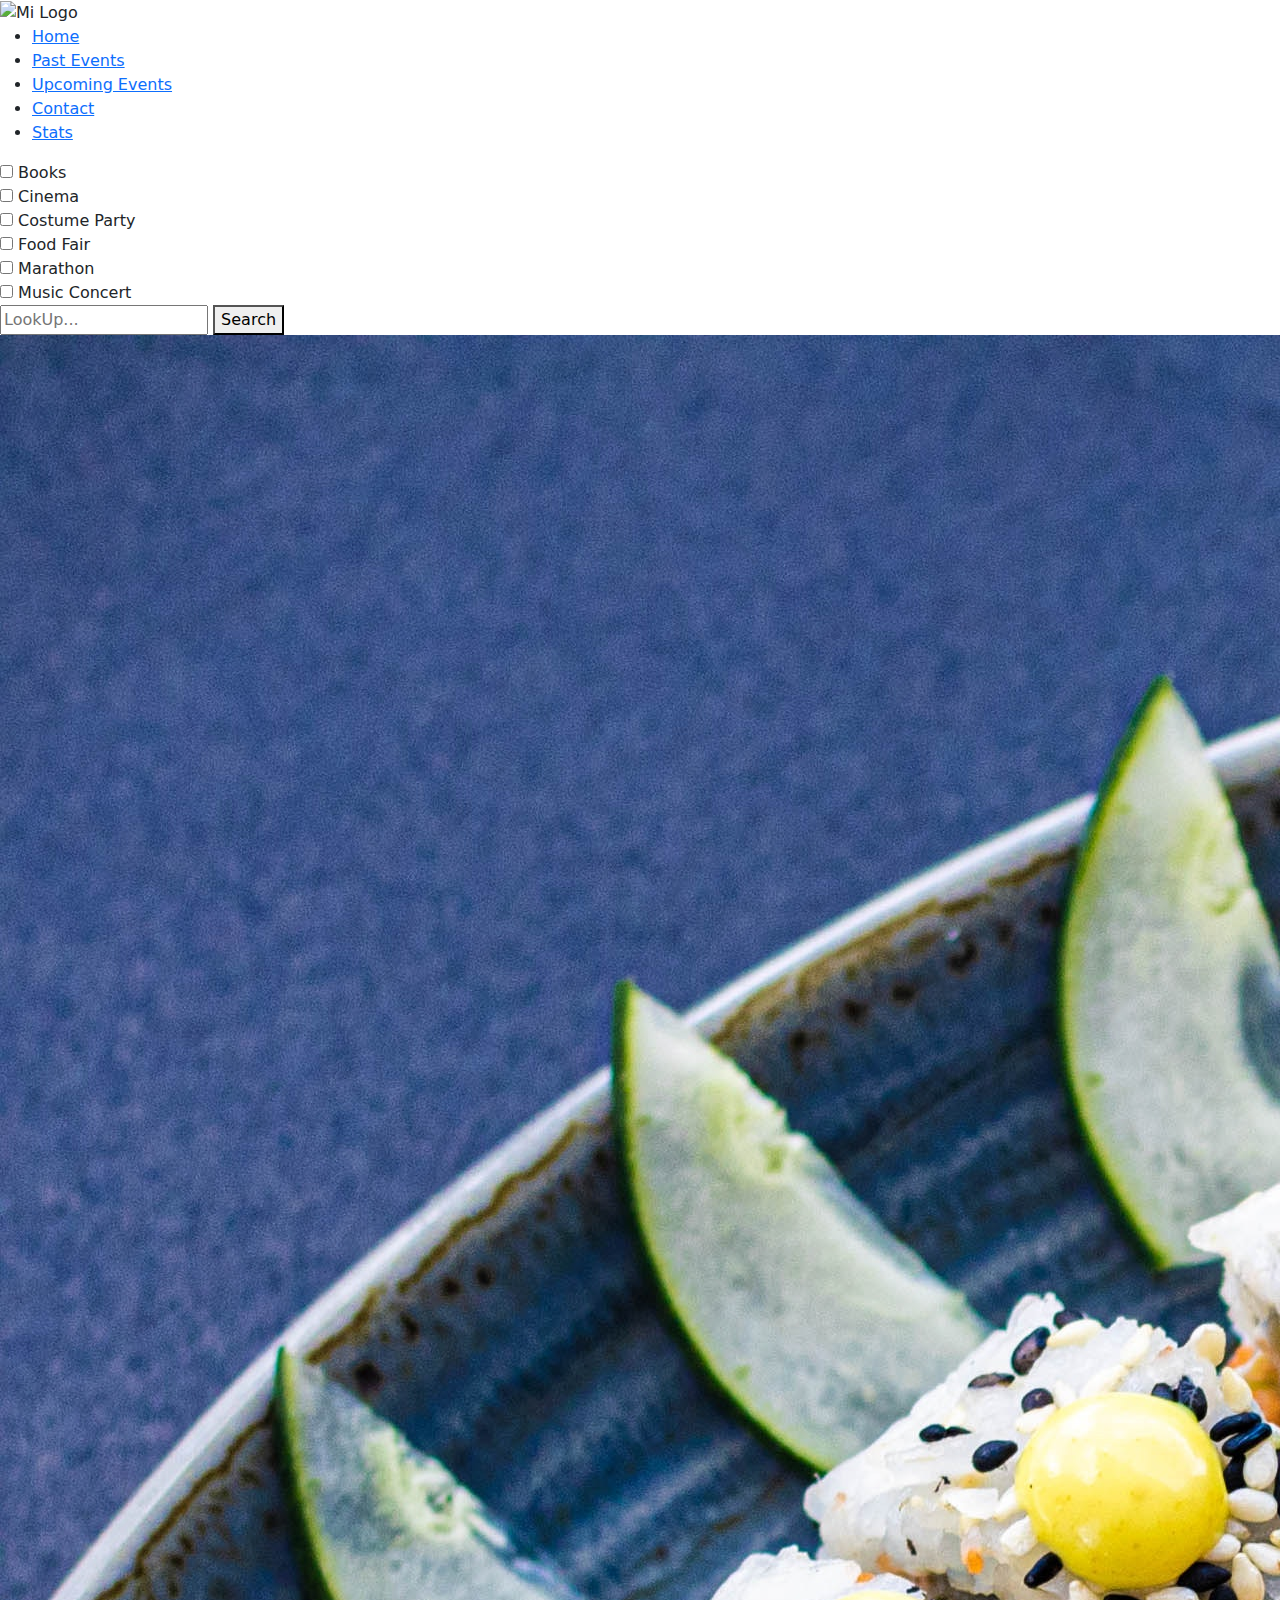
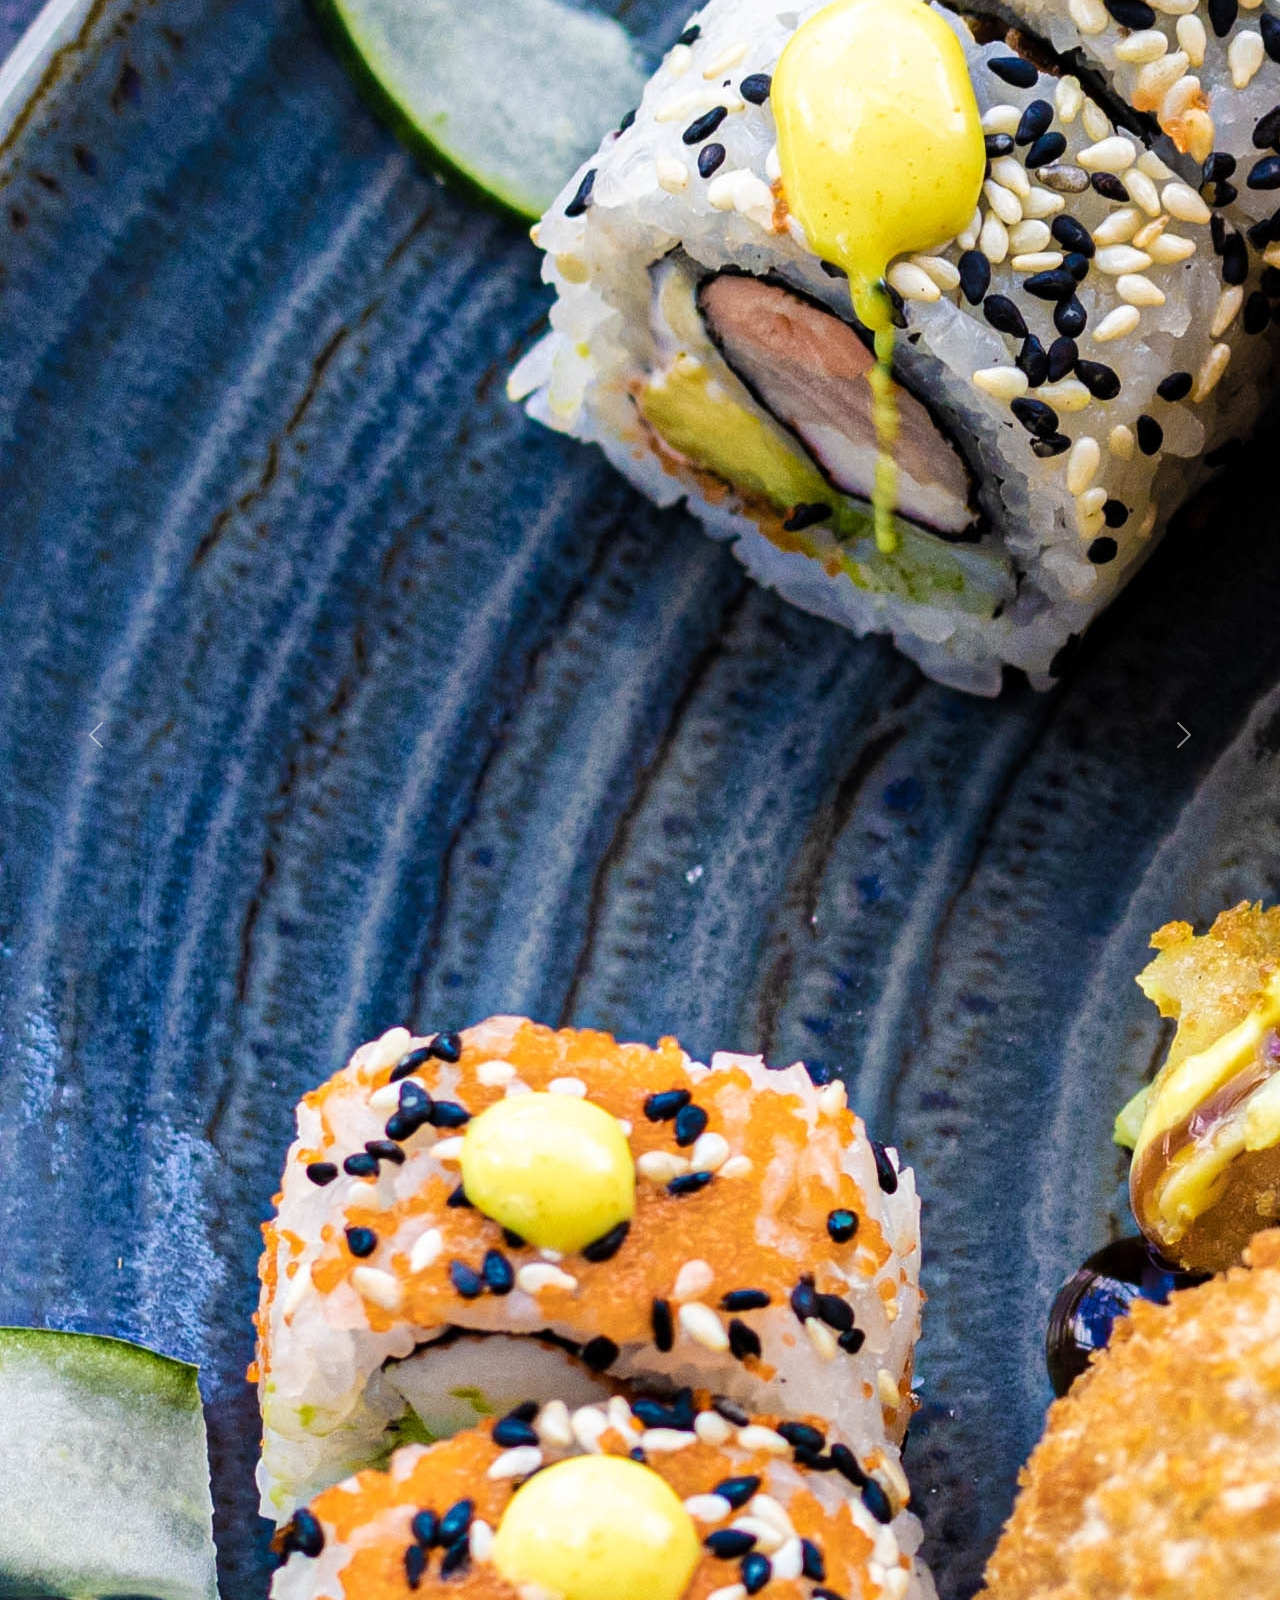
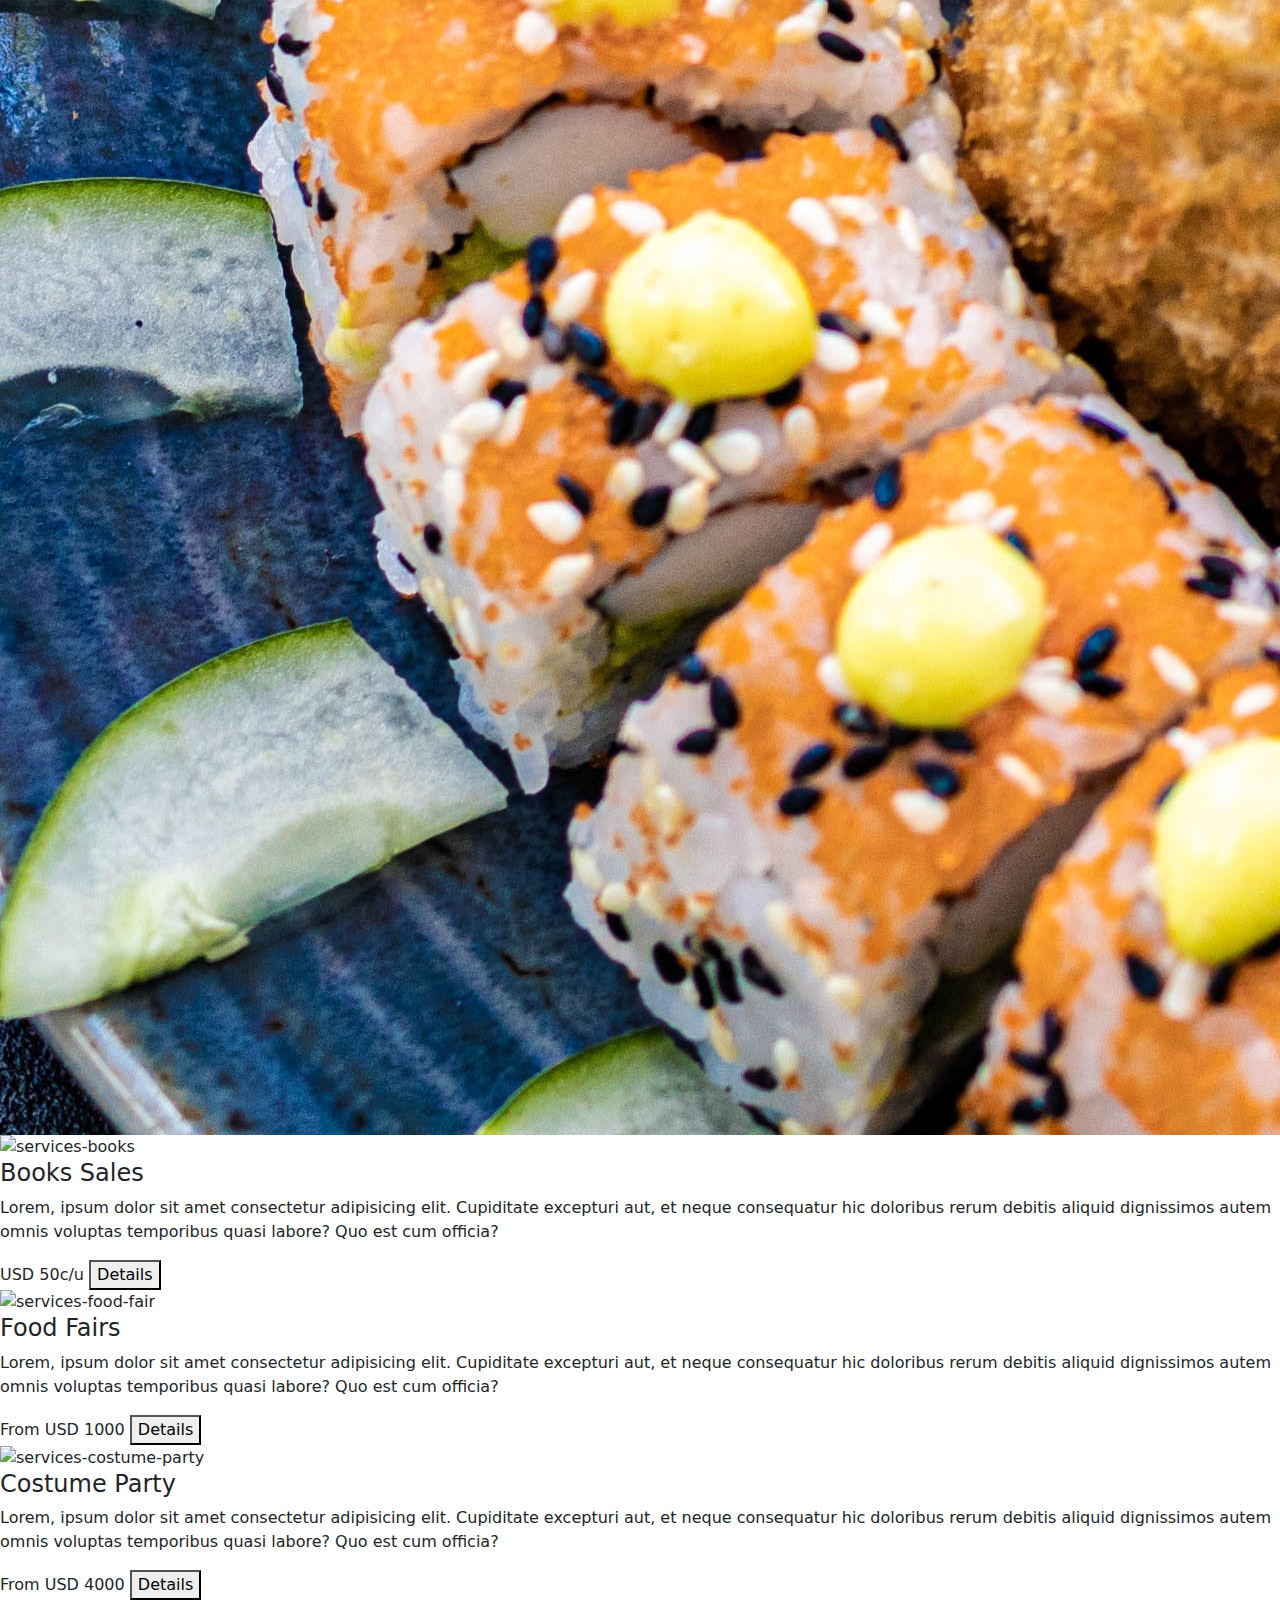
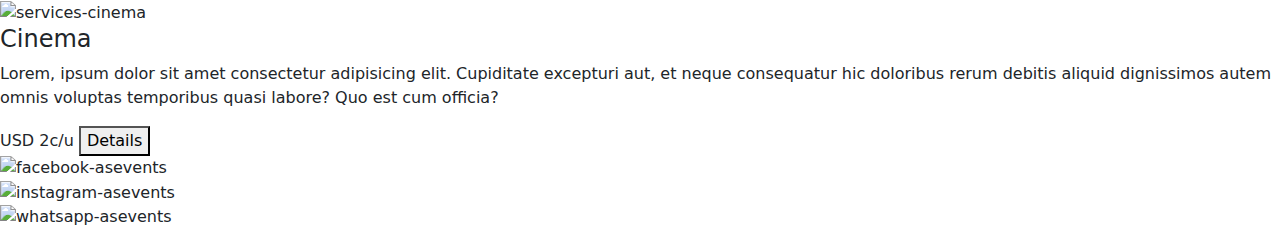
==== index.html @ 62f7e4c2 "update_1" ====
<!DOCTYPE html>
<html lang="en">
<head>
    <meta charset="UTF-8">
    <meta name="viewport" content="width=device-width, initial-scale=1.0">
    <link rel="stylesheet" href="style.css">
    <link rel="favicon" href="src\favicon.png" type="image/x-icon">
    <link rel="shortcut icon" href="src\favicon.png" type="image/x-icon">
    <title>Home</title>
    <link href="https://cdn.jsdelivr.net/npm/bootstrap@5.3.0/dist/css/bootstrap.min.css" rel="stylesheet">
    <script src="https://code.jquery.com/jquery-3.6.0.min.js"></script>
    <script src="https://cdn.jsdelivr.net/npm/bootstrap@5.3.0/dist/js/bootstrap.min.js"></script>
</head>
<body>
    <header class="page_header">
        <div class="logo">
            <img src="src\amazing_brand.png" alt="Mi Logo">
        </div>
        <nav class="nav_bar"> 
            <ul>
                <li><a href="/index.html">Home</a></li>
                <li><a href="/past_events.html">Past Events</a></li>
                <li><a href="/upcoming_events.html">Upcoming Events</a></li>
                <li><a href="/contact.html">Contact</a></li>
                <li><a href="/stats.html">Stats</a></li>
            </ul>
        </nav>
    </header>

    <div class="filter">
        <divc class="check_boxs">
            <div>
                <input type="checkbox" id="books" name="books" value="1">
                <label for="books">Books</label>
            </div>
            <div>
                <input type="checkbox" id="cinema" name="cinema" value="1">
                <label for="cinema">Cinema</label>
            </div>
            <div>
                <input type="checkbox" id="costume-party" name="costume-party" value="1">
                <label for="costume-party">Costume Party</label>
            </div>
            <div>
                <input type="checkbox" id="food-fair" name="food-fair" value="1">
                <label for="food-fair">Food Fair</label>
            </div>
            <div>
                <input type="checkbox" id="marathon" name="marathon" value="1">
                <label for="marathon">Marathon</label>
            </div>
            <div>
                <input type="checkbox" id="music-concert" name="music-concert" value="1">
                <label for="music-concert">Music Concert</label>
            </div>
            <div class="search_bar">
                <input type="text" id="search-input" placeholder="LookUp...">
                <button id="search-button">Search</button>
            </div>
        </div>
    </div>

    <div id="carouselExampleAutoplaying" class="carousel slide" data-bs-ride="carousel">
        <div class="carousel-inner">
            <div class="carousel-item active">
                <img src="optional_banner_1.jpg" class="banner-1" alt="Banner-1">
            </div>
            <div class="carousel-item">
                <img src="optional_banner_2.jpg" class="banner-2" alt="Banner-2">
            </div>
            <div class="carousel-item">
                <img src="optional_banner_3.jpg" class="banner-3" alt="Banner-3">
            </div>
            <div class="carousel-item">
                <img src="optional_banner_4.jpg" class="banner-4" alt="Banner-4">
            </div>
            <div class="carousel-item">
                <img src="optional_banner_5.jpg" class="banner-5" alt="Banner-5">
            </div>
        </div>
        <button class="carousel-control-prev" type="button" data-bs-target="#carouselExampleAutoplaying" data-bs-slide="prev">
            <span class="carousel-control-prev-icon" aria-hidden="true"></span>
            <span class="visually-hidden">Previous</span>
        </button>
        <button class="carousel-control-next" type="button" data-bs-target="#carouselExampleAutoplaying" data-bs-slide="next">
            <span class="carousel-control-next-icon" aria-hidden="true"></span>
            <span class="visually-hidden">Next</span>
        </button>
    </div>









    <div class="services">
        <div>
            <img id="s-books" src="src\books.jpg" alt="services-books">
            <h4>Books Sales</h4>
            <p>
                Lorem, ipsum dolor sit amet consectetur adipisicing elit. Cupiditate excepturi aut, et neque consequatur hic doloribus rerum debitis aliquid dignissimos autem omnis voluptas temporibus quasi labore? Quo est cum officia?
            </p>
            <label for="books-price">USD 50c/u</label>
            <button id="details">Details</button>
        </div>
        <div>
            <img id="s-food" src="src\food_fair.jpg" alt="services-food-fair">
            <h4>Food Fairs</h4>
            <p>
                Lorem, ipsum dolor sit amet consectetur adipisicing elit. Cupiditate excepturi aut, et neque consequatur hic doloribus rerum debitis aliquid dignissimos autem omnis voluptas temporibus quasi labore? Quo est cum officia?
            </p>
            <label for="food-price">From USD 1000</label>
            <button id="details">Details</button>
        </div>
        <div>
            <img id="s-party" src="src\costume_party.jpg" alt="services-costume-party">
            <h4>Costume Party</h4>
            <p>
                Lorem, ipsum dolor sit amet consectetur adipisicing elit. Cupiditate excepturi aut, et neque consequatur hic doloribus rerum debitis aliquid dignissimos autem omnis voluptas temporibus quasi labore? Quo est cum officia?
            </p>
            <label for="party-price">From USD 4000</label>
            <button id="details">Details</button>
        </div>
        <div>
            <img id="s-cinema" src="src\Cinema.jpg" alt="services-cinema">
            <h4>Cinema</h4>
            <p>
                Lorem, ipsum dolor sit amet consectetur adipisicing elit. Cupiditate excepturi aut, et neque consequatur hic doloribus rerum debitis aliquid dignissimos autem omnis voluptas temporibus quasi labore? Quo est cum officia?
            </p>
            <label for="cinema-price">USD 2c/u</label>
            <button id="details">Details</button>
        </div>
    </div>

    <footer class="page_footer">
        <div class="social_icons">
            <div class="facebook">
                <img src="src\facebook.png" alt="facebook-asevents">
            </div>
            <div class="instagram">
                <img src="src\instagram.png" alt="instagram-asevents">
            </div>
            <div class="facebook">
                <img src="src\whatsapp.png" alt="whatsapp-asevents">
            </div>
        </div>
    </footer>
</body>
</html>
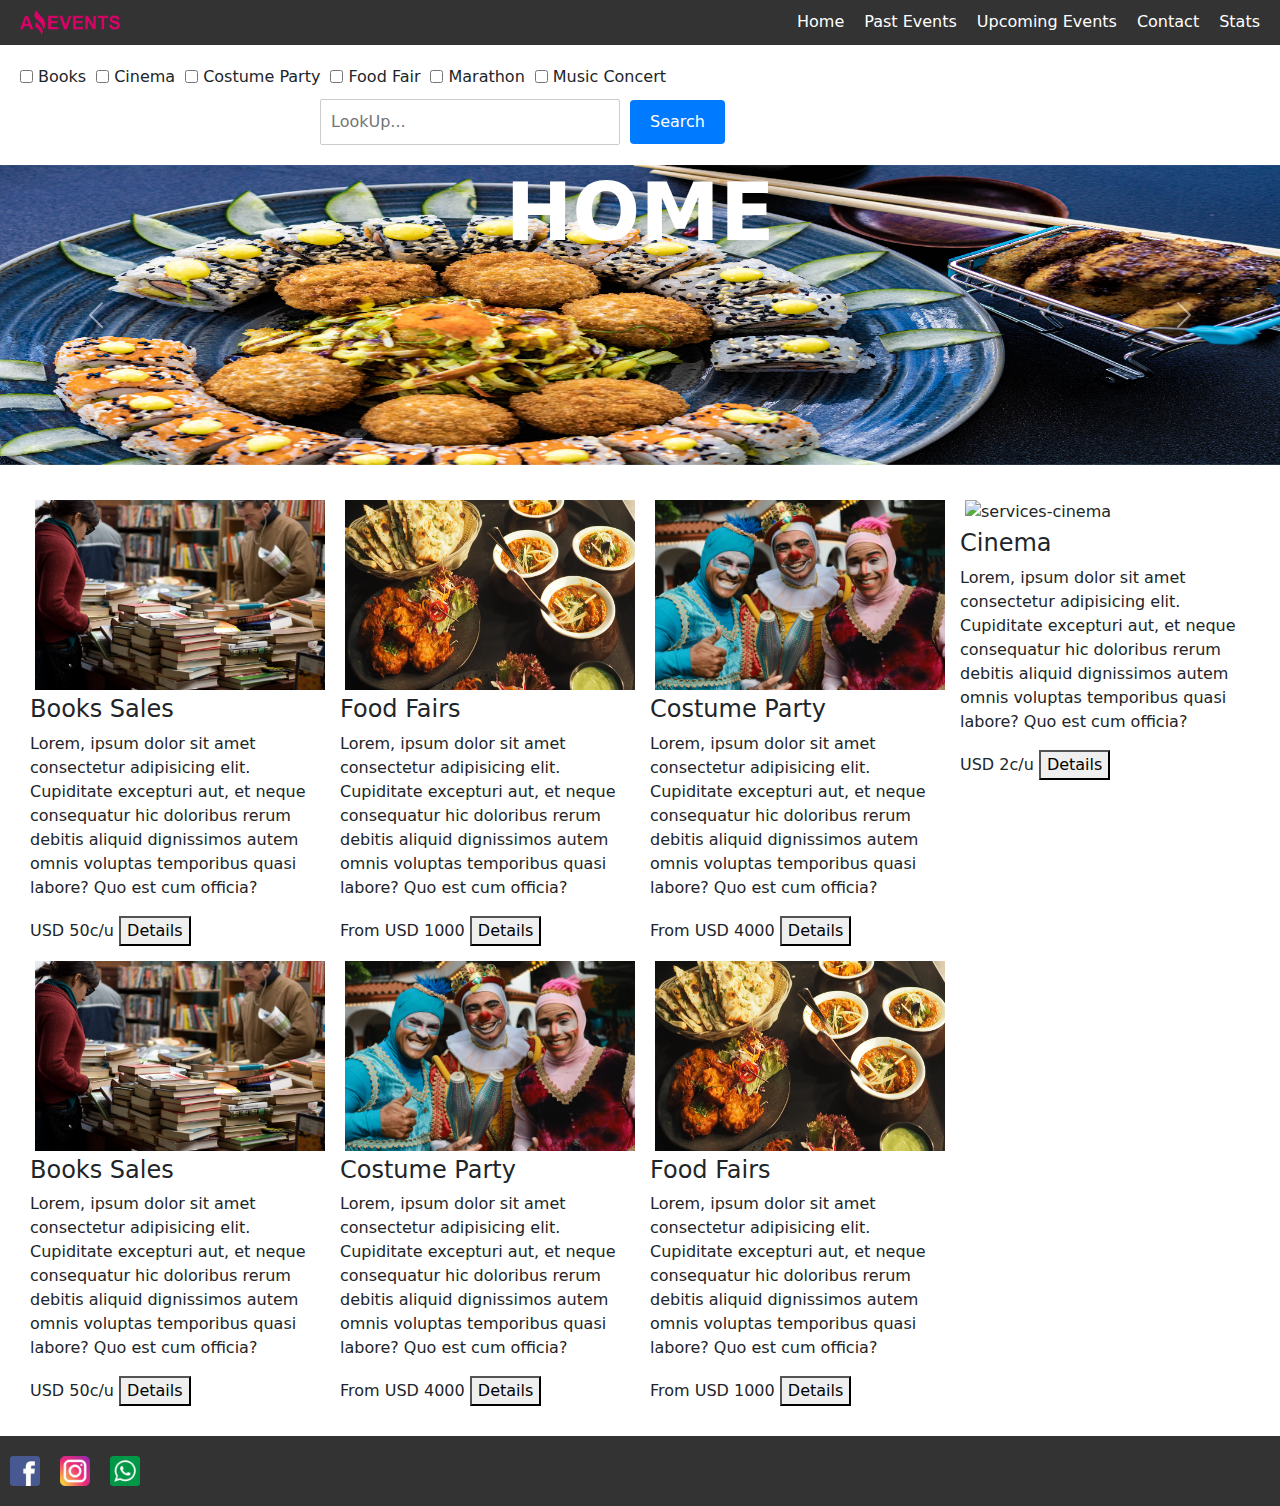
==== commit 8b05561b: "Update 3" ====
--- a/index.html
+++ b/index.html
@@ -4,8 +4,8 @@
     <meta charset="UTF-8">
     <meta name="viewport" content="width=device-width, initial-scale=1.0">
     <link rel="stylesheet" href="style.css">
-    <link rel="favicon" href="src\favicon.png" type="image/x-icon">
-    <link rel="shortcut icon" href="src\favicon.png" type="image/x-icon">
+    <link rel="favicon" href=".\favicon.png" type="image/x-icon">
+    <link rel="shortcut icon" href=".\favicon.png" type="image/x-icon">
     <title>Home</title>
     <link href="https://cdn.jsdelivr.net/npm/bootstrap@5.3.0/dist/css/bootstrap.min.css" rel="stylesheet">
     <script src="https://code.jquery.com/jquery-3.6.0.min.js"></script>
@@ -14,7 +14,7 @@
 <body>
     <header class="page_header">
         <div class="logo">
-            <img src="src\amazing_brand.png" alt="Mi Logo">
+            <img src=".\amazing_brand.png" alt="Mi Logo">
         </div>
         <nav class="nav_bar"> 
             <ul>
@@ -28,7 +28,7 @@
     </header>
 
     <div class="filter">
-        <divc class="check_boxs">
+        <div class="check_boxs">
             <div>
                 <input type="checkbox" id="books" name="books" value="1">
                 <label for="books">Books</label>
@@ -61,21 +61,22 @@
     </div>
 
     <div id="carouselExampleAutoplaying" class="carousel slide" data-bs-ride="carousel">
+        <h5 class="position-absolute text-white z-1 display-1 fw-bold d-flex justify-content-center w-100 align-items-center h-80 carousel-title">HOME</h5>
         <div class="carousel-inner">
             <div class="carousel-item active">
-                <img src="optional_banner_1.jpg" class="banner-1" alt="Banner-1">
+                <img src="optional_banner_1.jpg" class="img-fluid" alt="Banner-1">
             </div>
             <div class="carousel-item">
-                <img src="optional_banner_2.jpg" class="banner-2" alt="Banner-2">
+                <img src="optional_banner_2.jpg" class="img-fluid" alt="Banner-2">
             </div>
             <div class="carousel-item">
-                <img src="optional_banner_3.jpg" class="banner-3" alt="Banner-3">
+                <img src="optional_banner_3.jpg" class="img-fluid"alt="Banner-3">
             </div>
             <div class="carousel-item">
-                <img src="optional_banner_4.jpg" class="banner-4" alt="Banner-4">
+                <img src="optional_banner_4.jpg" class="img-fluid" alt="Banner-4">
             </div>
             <div class="carousel-item">
-                <img src="optional_banner_5.jpg" class="banner-5" alt="Banner-5">
+                <img src="optional_banner_5.jpg" class="img-fluid" alt="Banner-5">
             </div>
         </div>
         <button class="carousel-control-prev" type="button" data-bs-target="#carouselExampleAutoplaying" data-bs-slide="prev">
@@ -88,17 +89,9 @@
         </button>
     </div>
 
-
-
-
-
-
-
-
-
     <div class="services">
         <div>
-            <img id="s-books" src="src\books.jpg" alt="services-books">
+            <img id="s-books" src=".\books.jpg" alt="services-books">
             <h4>Books Sales</h4>
             <p>
                 Lorem, ipsum dolor sit amet consectetur adipisicing elit. Cupiditate excepturi aut, et neque consequatur hic doloribus rerum debitis aliquid dignissimos autem omnis voluptas temporibus quasi labore? Quo est cum officia?
@@ -107,7 +100,7 @@
             <button id="details">Details</button>
         </div>
         <div>
-            <img id="s-food" src="src\food_fair.jpg" alt="services-food-fair">
+            <img id="s-food" src=".\food_fair.jpg" alt="services-food-fair">
             <h4>Food Fairs</h4>
             <p>
                 Lorem, ipsum dolor sit amet consectetur adipisicing elit. Cupiditate excepturi aut, et neque consequatur hic doloribus rerum debitis aliquid dignissimos autem omnis voluptas temporibus quasi labore? Quo est cum officia?
@@ -116,7 +109,7 @@
             <button id="details">Details</button>
         </div>
         <div>
-            <img id="s-party" src="src\costume_party.jpg" alt="services-costume-party">
+            <img id="s-party" src=".\costume_party.jpg" alt="services-costume-party">
             <h4>Costume Party</h4>
             <p>
                 Lorem, ipsum dolor sit amet consectetur adipisicing elit. Cupiditate excepturi aut, et neque consequatur hic doloribus rerum debitis aliquid dignissimos autem omnis voluptas temporibus quasi labore? Quo est cum officia?
@@ -125,7 +118,7 @@
             <button id="details">Details</button>
         </div>
         <div>
-            <img id="s-cinema" src="src\Cinema.jpg" alt="services-cinema">
+            <img id="s-cinema" src=".\Cinema.jpg" alt="services-cinema">
             <h4>Cinema</h4>
             <p>
                 Lorem, ipsum dolor sit amet consectetur adipisicing elit. Cupiditate excepturi aut, et neque consequatur hic doloribus rerum debitis aliquid dignissimos autem omnis voluptas temporibus quasi labore? Quo est cum officia?
@@ -133,18 +126,45 @@
             <label for="cinema-price">USD 2c/u</label>
             <button id="details">Details</button>
         </div>
+        <div>
+            <img id="s-books" src=".\books.jpg" alt="services-books">
+            <h4>Books Sales</h4>
+            <p>
+                Lorem, ipsum dolor sit amet consectetur adipisicing elit. Cupiditate excepturi aut, et neque consequatur hic doloribus rerum debitis aliquid dignissimos autem omnis voluptas temporibus quasi labore? Quo est cum officia?
+            </p>
+            <label for="books-price">USD 50c/u</label>
+            <button id="details">Details</button>
+        </div>
+        <div>
+            <img id="s-party" src=".\costume_party.jpg" alt="services-costume-party">
+            <h4>Costume Party</h4>
+            <p>
+                Lorem, ipsum dolor sit amet consectetur adipisicing elit. Cupiditate excepturi aut, et neque consequatur hic doloribus rerum debitis aliquid dignissimos autem omnis voluptas temporibus quasi labore? Quo est cum officia?
+            </p>
+            <label for="party-price">From USD 4000</label>
+            <button id="details">Details</button>
+        </div>
+        <div>
+            <img id="s-food" src=".\food_fair.jpg" alt="services-food-fair">
+            <h4>Food Fairs</h4>
+            <p>
+                Lorem, ipsum dolor sit amet consectetur adipisicing elit. Cupiditate excepturi aut, et neque consequatur hic doloribus rerum debitis aliquid dignissimos autem omnis voluptas temporibus quasi labore? Quo est cum officia?
+            </p>
+            <label for="food-price">From USD 1000</label>
+            <button id="details">Details</button>
+        </div>
     </div>
 
     <footer class="page_footer">
         <div class="social_icons">
             <div class="facebook">
-                <img src="src\facebook.png" alt="facebook-asevents">
+                <img src=".\facebook.png" alt="facebook-asevents">
             </div>
             <div class="instagram">
-                <img src="src\instagram.png" alt="instagram-asevents">
+                <img src=".\instagram.png" alt="instagram-asevents">
             </div>
             <div class="facebook">
-                <img src="src\whatsapp.png" alt="whatsapp-asevents">
+                <img src=".\whatsapp.png" alt="whatsapp-asevents">
             </div>
         </div>
     </footer>
--- a/style.css
+++ b/style.css
@@ -0,0 +1,265 @@
+/* Estilos generales */
+body {
+    font-family: Arial, sans-serif;
+    margin: 0;
+    padding: 0;
+}
+
+/* Header */
+.page_header {
+    background-color: #333;
+    color: white;
+    display: flex;
+    justify-content: space-between;
+    align-items: center;
+    padding: 10px 20px;
+    max-height: 15vb;
+}
+.logo img {
+    width: 100px;
+    height: auto;
+}
+.nav_bar ul {
+    list-style-type: none;
+    padding: 0;
+    margin: 0;
+    display: flex;
+}
+.nav_bar ul li {
+    margin-right: 20px;
+}
+.nav_bar ul li:last-child {
+    margin-right: 0;
+}
+.nav_bar a {
+    text-decoration: none;
+    color: white;
+    transition: color 0.3s;
+}
+.nav_bar a:hover {
+    color: #ff0055;
+    cursor: pointer;
+}
+
+/*Filtro*/
+.filter{
+    display: flex;
+    justify-content: space-between;
+    align-items:center;
+    padding: 20px;
+}
+/* Checkbox's*/
+.check_boxs {
+    display: flex;
+    gap: 10px;
+    flex-wrap: wrap;
+}
+.check_boxs div {
+    display: flex;
+    align-items: center;
+}
+.check_boxs input[type="checkbox"] {
+    margin-right: 5px;
+}
+/* Estilos para la barra de búsqueda */
+.search_bar {
+    display: flex;
+    align-items: center;
+    margin-left: 300px;
+}
+#search-input {
+    padding: 10px;
+    border: 1px solid #ccc;
+    border-radius: 2px;
+    width: 300px;
+}
+#search-button {
+    padding: 10px 20px;
+    background-color: #007bff;
+    color: white;
+    border: none;
+    border-radius: 4px;
+    cursor: pointer;
+    margin-left: 10px;
+}
+#search-button:hover {
+    background-color: #0056b3;
+    font-weight: bold;
+}
+
+/* Estilo para el contenedor del carrusel */
+#carouselExampleAutoplaying {
+    width:auto;
+    max-width:none; /* Ancho máximo del carrusel */
+    margin: 0 auto; /* Centrar el carrusel en la página */
+}
+/* Estilo para las imágenes dentro del carrusel */
+.carousel-inner img {
+    width: 100%; /* Asegura que las imágenes se ajusten al ancho del carrusel */
+    height: 300px; 
+}
+/* Estilo para los botones de navegación */
+.carousel-control-prev, .carousel-control-next {
+    width: 10px; /* Ancho de los botones */
+    height: 300px; /* Altura de los botones */
+}
+
+/* Services */
+.services{
+    display: grid;
+    grid-template-columns: repeat(4, 1fr);
+    grid-gap: 10px; /* Espacio entre las tarjetas */
+    
+    padding: 30px;
+}
+#s-books, #s-food, #s-party, #s-cinema{
+    width:300px;
+    height: 200px;
+    padding: 5px;
+}
+.div{
+    align-items: center;
+}
+
+/* Estilo para el formulario */
+.form-page{
+    padding: 40px;
+}
+
+.form {
+    max-width: 600px; /* Ancho máximo del formulario */
+    margin: 0 auto; /* Centrar el formulario horizontalmente en la página */
+    padding: 10px; /* Espaciado interior para el formulario */
+    border: 1px solid #ccc; /* Borde para el formulario */
+    box-shadow: 0px 0px 10px rgba(0, 0, 0, 0.5); /* Sombra para el formulario */
+}
+
+/* Estilo para las etiquetas del formulario */
+.form-label {
+    font-weight: bold; /* Texto en negrita */
+}
+
+/* Estilo para los campos de entrada del formulario */
+.form-control {
+    width: 100%; /* Ancho completo */
+    margin-bottom: 10px; /* Espaciado inferior entre campos de entrada */
+}
+
+.message-form input[type="text"] {
+    max-height: 500px; /* Altura aumentada de la caja de texto del mensaje */
+}
+
+/* Estilo para el botón de envío del formulario */
+.btn-primary {
+    width: 20%; /* Ancho completo para el botón */
+    margin-left: 460px;
+}
+
+/* Estilo para la tabla de stats*/
+.table-stats{
+    padding: 40px;
+    margin: 0 auto;
+}
+table {
+    border-collapse: collapse;
+    width: 100%;
+}
+table, th, td {
+    border: 1px solid black;
+}
+th, td {
+    padding: 8px;
+    text-align: left;
+    border: 1px solid black;
+}
+/* Estilo para las celdas con colspan */
+tr:nth-child(odd) td[colspan] {
+    background-color: #aaa8a8;
+    border: 1px solid black;
+    font-weight: bold;
+}
+
+
+/* Estilo para pagina de detalles*/
+.details{
+    margin: 0 auto;
+    margin-top: 60px;
+    margin-bottom: 100px;
+    border: solid 1px rgb(73, 73, 73);
+    background-color: gray;
+    width: 800px;
+    height: 400px;
+    display: flex;
+    justify-content: space-around;
+    align-items: center;
+    padding: 10px;
+}
+.imagen-servicio{
+    padding: 10px;
+    width: 60%;
+    height: auto;
+}
+.agenda-servicio{
+    background-color: white;
+    width: 40%;
+    height: 300px;
+    text-align: center;
+}
+
+/* Footer */
+.page_footer {
+    background-color: #333;
+    color: white;
+    text-align: center;
+    padding: 20px 0;
+}
+.social_icons {
+    display: flex;
+    justify-content: left;
+    align-items: center;
+}
+.social_icons img {
+    width: 30px;
+    height: 30px;
+    margin: 0 10px;
+    transition: transform 0.3s, opacity 0.3s;
+}
+.social_icons img:hover {
+    transform: scale(1.2);
+    opacity: 0.7;
+    cursor: pointer;
+}
+
+/* RESPONSIVE */
+
+/* Media query para pantalla con un ancho máximo de 768px */
+@media screen and (max-width: 768px) {
+    .nav_bar ul {
+        display: flex;
+        flex-wrap: wrap;
+        align-items: center;
+        text-align: center;
+    }
+    .nav_bar ul li {
+        margin: 10px 0;
+    }
+}
+
+/* Media query para pantalla con un ancho máximo de 500px */
+@media screen and (max-width: 500px) {
+    .nav_bar ul {
+        display: flex;
+        flex-direction: column;
+
+    }
+}
+
+/* Media query para pantalla con un ancho máximo de 365px */
+@media screen and (max-width: 365px) {
+    .nav_bar ul {
+        display: flex;
+        flex-wrap: wrap;
+        align-items: center;
+        text-align: center;
+    }
+}
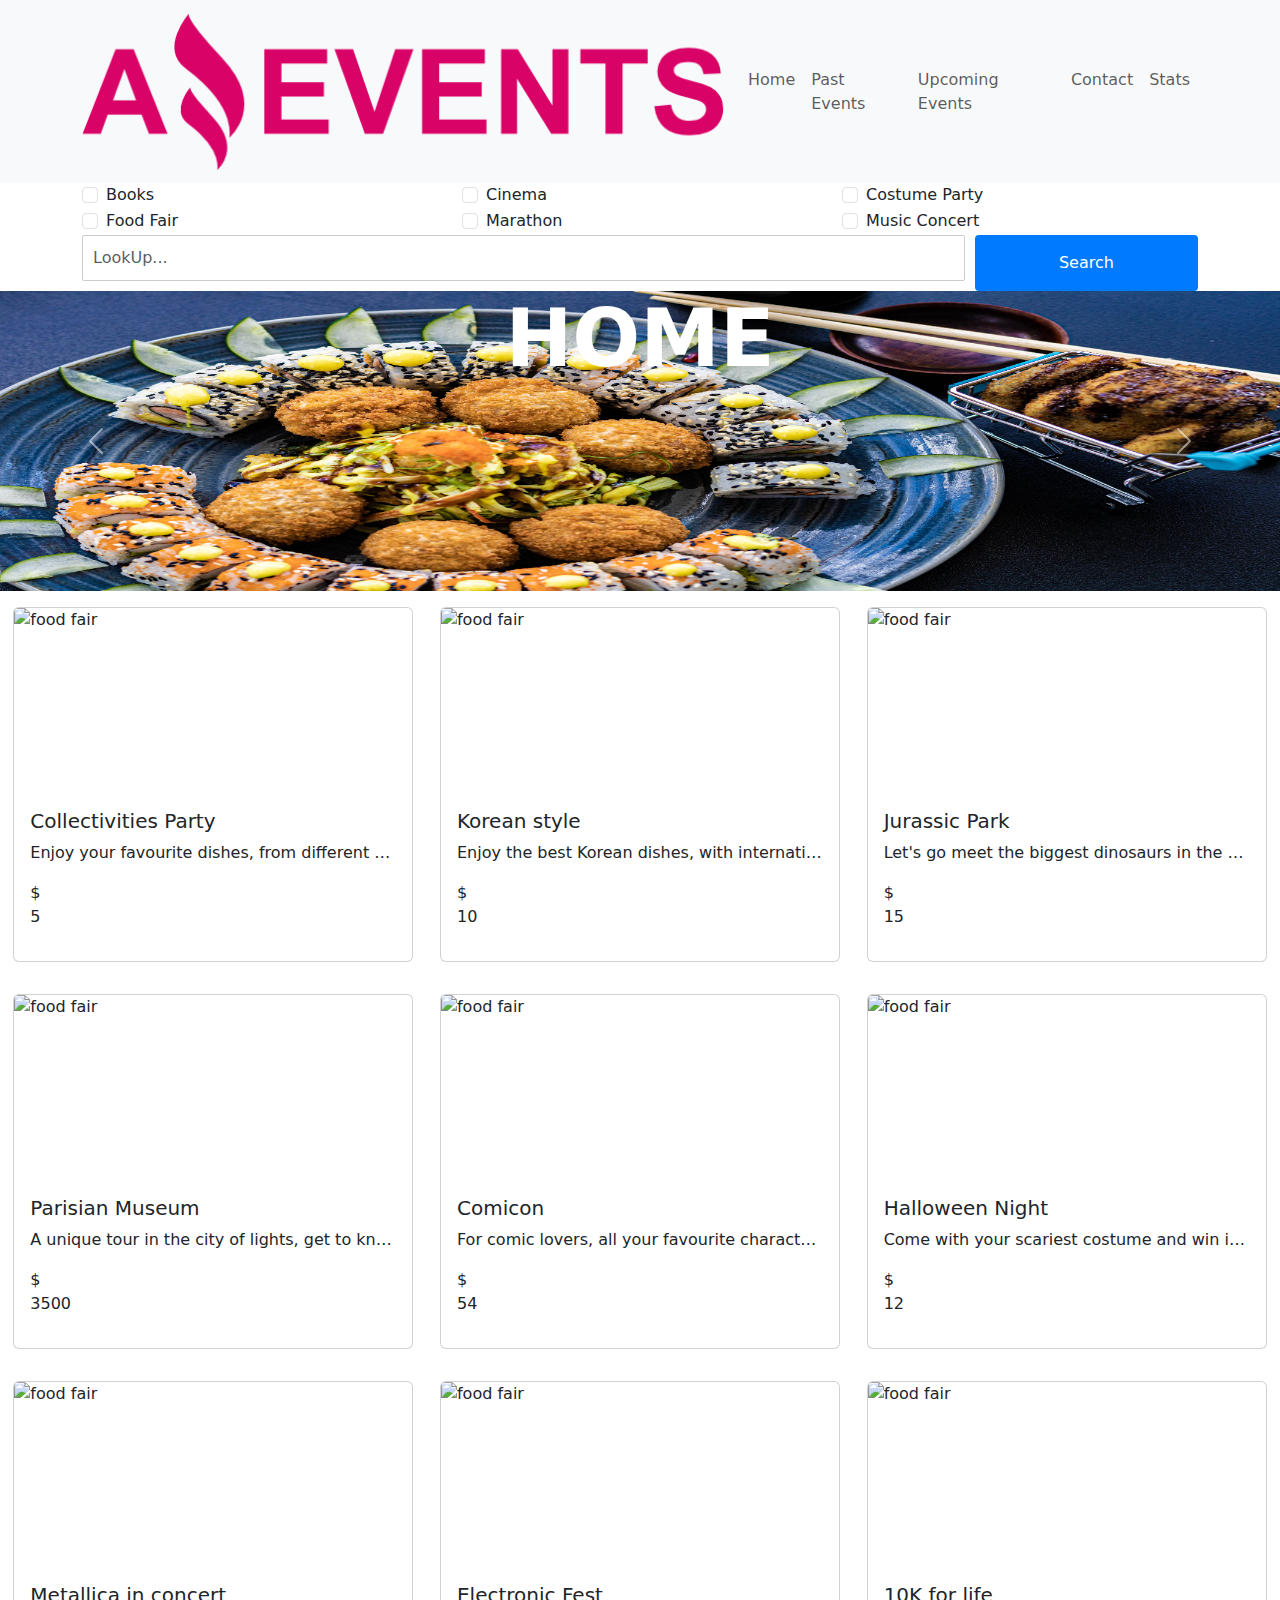
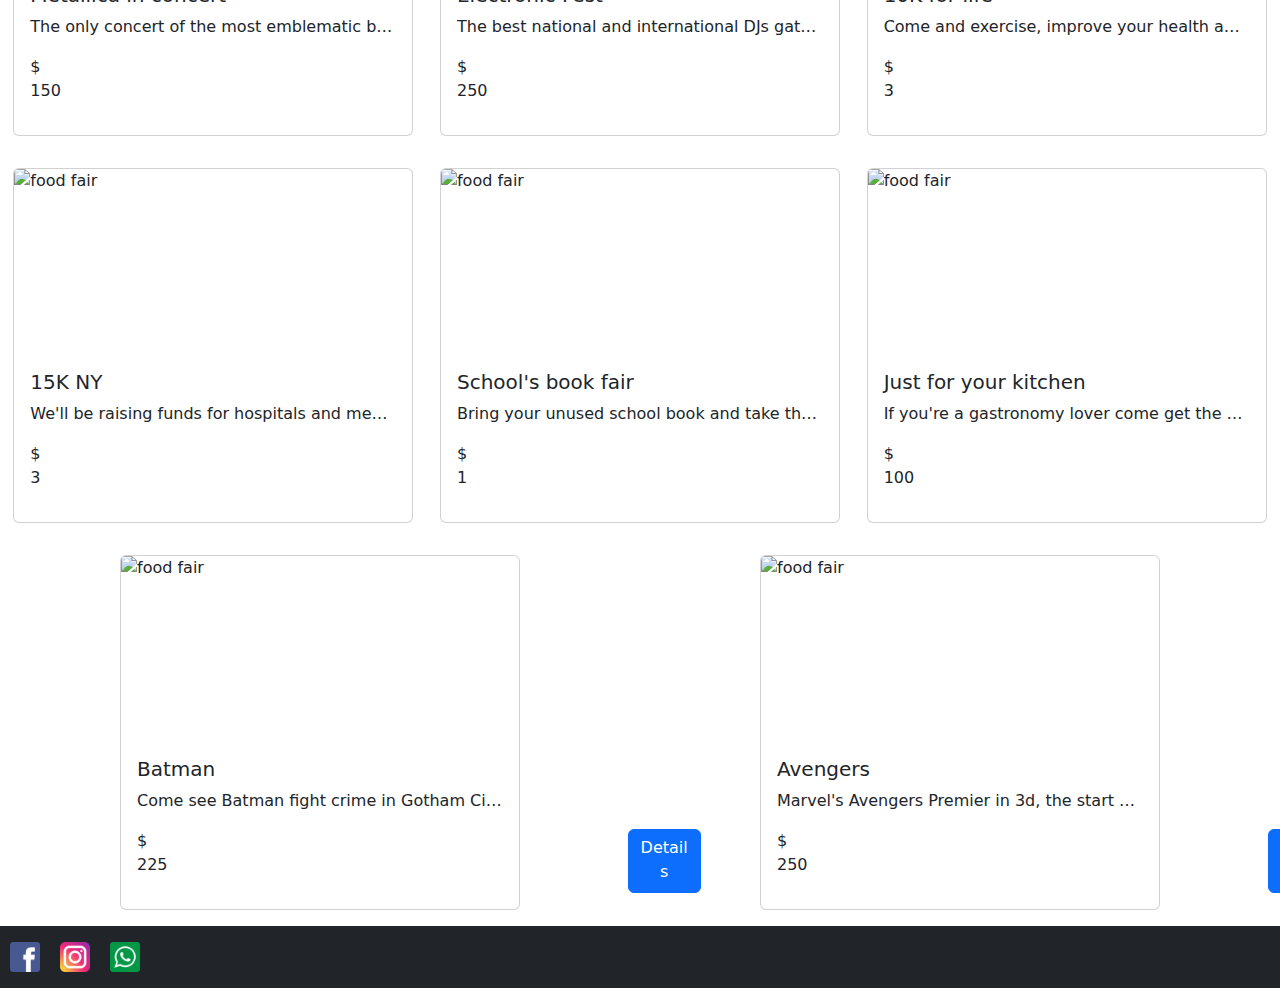
==== commit 8317eee7: "Sprint 2 JS" ====
--- a/index.html
+++ b/index.html
@@ -12,54 +12,88 @@
     <script src="https://cdn.jsdelivr.net/npm/bootstrap@5.3.0/dist/js/bootstrap.min.js"></script>
 </head>
 <body>
-    <header class="page_header">
-        <div class="logo">
-            <img src=".\amazing_brand.png" alt="Mi Logo">
+
+    <!-- Navbar -->
+    <nav class="navbar navbar-expand-lg bg-body-tertiary">
+        <div class="container">
+            <a class="navbar-brand" href="#">
+                <img src=".\amazing_brand.png" alt="Mi Logo" class="img-fluid">
+            </a>
+            <button class="navbar-toggler" type="button" data-bs-toggle="collapse" data-bs-target="#navbarNav" aria-controls="navbarNav" aria-expanded="false" aria-label="Toggle navigation">
+                <span class="navbar-toggler-icon"></span>
+            </button>
+            <div class="collapse navbar-collapse" id="navbarNav">
+                <ul class="navbar-nav ml-auto">
+                    <li class="nav-item">
+                        <a class="nav-link" href="/index.html">Home</a>
+                    </li>
+                    <li class="nav-item">
+                        <a class="nav-link" href="/past_events.html">Past Events</a>
+                    </li>
+                    <li class="nav-item">
+                        <a class="nav-link" href="/upcoming_events.html">Upcoming Events</a>
+                    </li>
+                    <li class="nav-item">
+                        <a class="nav-link" href="/contact.html">Contact</a>
+                    </li>
+                    <li class="nav-item">
+                        <a class="nav-link" href="/stats.html">Stats</a>
+                    </li>
+                </ul>
+            </div>
         </div>
-        <nav class="nav_bar"> 
-            <ul>
-                <li><a href="/index.html">Home</a></li>
-                <li><a href="/past_events.html">Past Events</a></li>
-                <li><a href="/upcoming_events.html">Upcoming Events</a></li>
-                <li><a href="/contact.html">Contact</a></li>
-                <li><a href="/stats.html">Stats</a></li>
-            </ul>
-        </nav>
-    </header>
+    </nav>
 
-    <div class="filter">
-        <div class="check_boxs">
-            <div>
-                <input type="checkbox" id="books" name="books" value="1">
-                <label for="books">Books</label>
+    <!-- Filter -->
+    <div class="container">
+        <!-- Sección Filter -->
+        <div class="row">
+            <div class="col-md-6 col-lg-4">
+                <div class="form-check">
+                    <input type="checkbox" class="form-check-input" id="books">
+                    <label class="form-check-label" for="books">Books</label>
+                </div>
             </div>
-            <div>
-                <input type="checkbox" id="cinema" name="cinema" value="1">
-                <label for="cinema">Cinema</label>
+            <div class="col-md-6 col-lg-4">
+                <div class="form-check">
+                    <input type="checkbox" class="form-check-input" id="cinema">
+                    <label class="form-check-label" for="cinema">Cinema</label>
+                </div>
             </div>
-            <div>
-                <input type="checkbox" id="costume-party" name="costume-party" value="1">
-                <label for="costume-party">Costume Party</label>
+            <div class="col-md-6 col-lg-4">
+                <div class="form-check">
+                    <input type="checkbox" class="form-check-input" id="costume-party">
+                    <label class="form-check-label" for="costume-party">Costume Party</label>
+                </div>
             </div>
-            <div>
-                <input type="checkbox" id="food-fair" name="food-fair" value="1">
-                <label for="food-fair">Food Fair</label>
+            <div class="col-md-6 col-lg-4">
+                <div class="form-check">
+                    <input type="checkbox" class="form-check-input" id="food-fair">
+                    <label class="form-check-label" for="food-fair">Food Fair</label>
+                </div>
             </div>
-            <div>
-                <input type="checkbox" id="marathon" name="marathon" value="1">
-                <label for="marathon">Marathon</label>
+            <div class="col-md-6 col-lg-4">
+                <div class="form-check">
+                    <input type="checkbox" class="form-check-input" id="marathon">
+                    <label class="form-check-label" for="marathon">Marathon</label>
+                </div>
             </div>
-            <div>
-                <input type="checkbox" id="music-concert" name="music-concert" value="1">
-                <label for="music-concert">Music Concert</label>
+            <div class="col-md-6 col-lg-4">
+                <div class="form-check">
+                    <input type="checkbox" class="form-check-input" id="music-concert">
+                    <label class="form-check-label" for="music-concert">Music Concert</label>
+                </div>
             </div>
-            <div class="search_bar">
-                <input type="text" id="search-input" placeholder="LookUp...">
-                <button id="search-button">Search</button>
+            <div class="col-md-12 search-bar">
+                <div class="input-group">
+                    <input type="text" class="form-control" id="search-input" placeholder="LookUp...">
+                    <button class="btn btn-primary" id="search-button">Search</button>
+                </div>
             </div>
         </div>
     </div>
 
+    <!-- Carousel -->
     <div id="carouselExampleAutoplaying" class="carousel slide" data-bs-ride="carousel">
         <h5 class="position-absolute text-white z-1 display-1 fw-bold d-flex justify-content-center w-100 align-items-center h-80 carousel-title">HOME</h5>
         <div class="carousel-inner">
@@ -70,7 +104,7 @@
                 <img src="optional_banner_2.jpg" class="img-fluid" alt="Banner-2">
             </div>
             <div class="carousel-item">
-                <img src="optional_banner_3.jpg" class="img-fluid"alt="Banner-3">
+                <img src="optional_banner_3.jpg" class="img-fluid" alt="Banner-3">
             </div>
             <div class="carousel-item">
                 <img src="optional_banner_4.jpg" class="img-fluid" alt="Banner-4">
@@ -88,74 +122,15 @@
             <span class="visually-hidden">Next</span>
         </button>
     </div>
+    
+    <!-- Services -->
+    <div id="contenedorIndexCard" class="d-flex justify-content-around flex-wrap cardaround">
+    </div>
+    
 
-    <div class="services">
-        <div>
-            <img id="s-books" src=".\books.jpg" alt="services-books">
-            <h4>Books Sales</h4>
-            <p>
-                Lorem, ipsum dolor sit amet consectetur adipisicing elit. Cupiditate excepturi aut, et neque consequatur hic doloribus rerum debitis aliquid dignissimos autem omnis voluptas temporibus quasi labore? Quo est cum officia?
-            </p>
-            <label for="books-price">USD 50c/u</label>
-            <button id="details">Details</button>
-        </div>
-        <div>
-            <img id="s-food" src=".\food_fair.jpg" alt="services-food-fair">
-            <h4>Food Fairs</h4>
-            <p>
-                Lorem, ipsum dolor sit amet consectetur adipisicing elit. Cupiditate excepturi aut, et neque consequatur hic doloribus rerum debitis aliquid dignissimos autem omnis voluptas temporibus quasi labore? Quo est cum officia?
-            </p>
-            <label for="food-price">From USD 1000</label>
-            <button id="details">Details</button>
-        </div>
-        <div>
-            <img id="s-party" src=".\costume_party.jpg" alt="services-costume-party">
-            <h4>Costume Party</h4>
-            <p>
-                Lorem, ipsum dolor sit amet consectetur adipisicing elit. Cupiditate excepturi aut, et neque consequatur hic doloribus rerum debitis aliquid dignissimos autem omnis voluptas temporibus quasi labore? Quo est cum officia?
-            </p>
-            <label for="party-price">From USD 4000</label>
-            <button id="details">Details</button>
-        </div>
-        <div>
-            <img id="s-cinema" src=".\Cinema.jpg" alt="services-cinema">
-            <h4>Cinema</h4>
-            <p>
-                Lorem, ipsum dolor sit amet consectetur adipisicing elit. Cupiditate excepturi aut, et neque consequatur hic doloribus rerum debitis aliquid dignissimos autem omnis voluptas temporibus quasi labore? Quo est cum officia?
-            </p>
-            <label for="cinema-price">USD 2c/u</label>
-            <button id="details">Details</button>
-        </div>
-        <div>
-            <img id="s-books" src=".\books.jpg" alt="services-books">
-            <h4>Books Sales</h4>
-            <p>
-                Lorem, ipsum dolor sit amet consectetur adipisicing elit. Cupiditate excepturi aut, et neque consequatur hic doloribus rerum debitis aliquid dignissimos autem omnis voluptas temporibus quasi labore? Quo est cum officia?
-            </p>
-            <label for="books-price">USD 50c/u</label>
-            <button id="details">Details</button>
-        </div>
-        <div>
-            <img id="s-party" src=".\costume_party.jpg" alt="services-costume-party">
-            <h4>Costume Party</h4>
-            <p>
-                Lorem, ipsum dolor sit amet consectetur adipisicing elit. Cupiditate excepturi aut, et neque consequatur hic doloribus rerum debitis aliquid dignissimos autem omnis voluptas temporibus quasi labore? Quo est cum officia?
-            </p>
-            <label for="party-price">From USD 4000</label>
-            <button id="details">Details</button>
-        </div>
-        <div>
-            <img id="s-food" src=".\food_fair.jpg" alt="services-food-fair">
-            <h4>Food Fairs</h4>
-            <p>
-                Lorem, ipsum dolor sit amet consectetur adipisicing elit. Cupiditate excepturi aut, et neque consequatur hic doloribus rerum debitis aliquid dignissimos autem omnis voluptas temporibus quasi labore? Quo est cum officia?
-            </p>
-            <label for="food-price">From USD 1000</label>
-            <button id="details">Details</button>
-        </div>
-    </div>
-
-    <footer class="page_footer">
+    
+    <!-- Footer -->
+    <footer class="bg-dark text-white text-center py-3">
         <div class="social_icons">
             <div class="facebook">
                 <img src=".\facebook.png" alt="facebook-asevents">
@@ -168,5 +143,9 @@
             </div>
         </div>
     </footer>
+
+    <script src="data.js"></script>
+    <script src="index.js"></script>
+    
 </body>
 </html>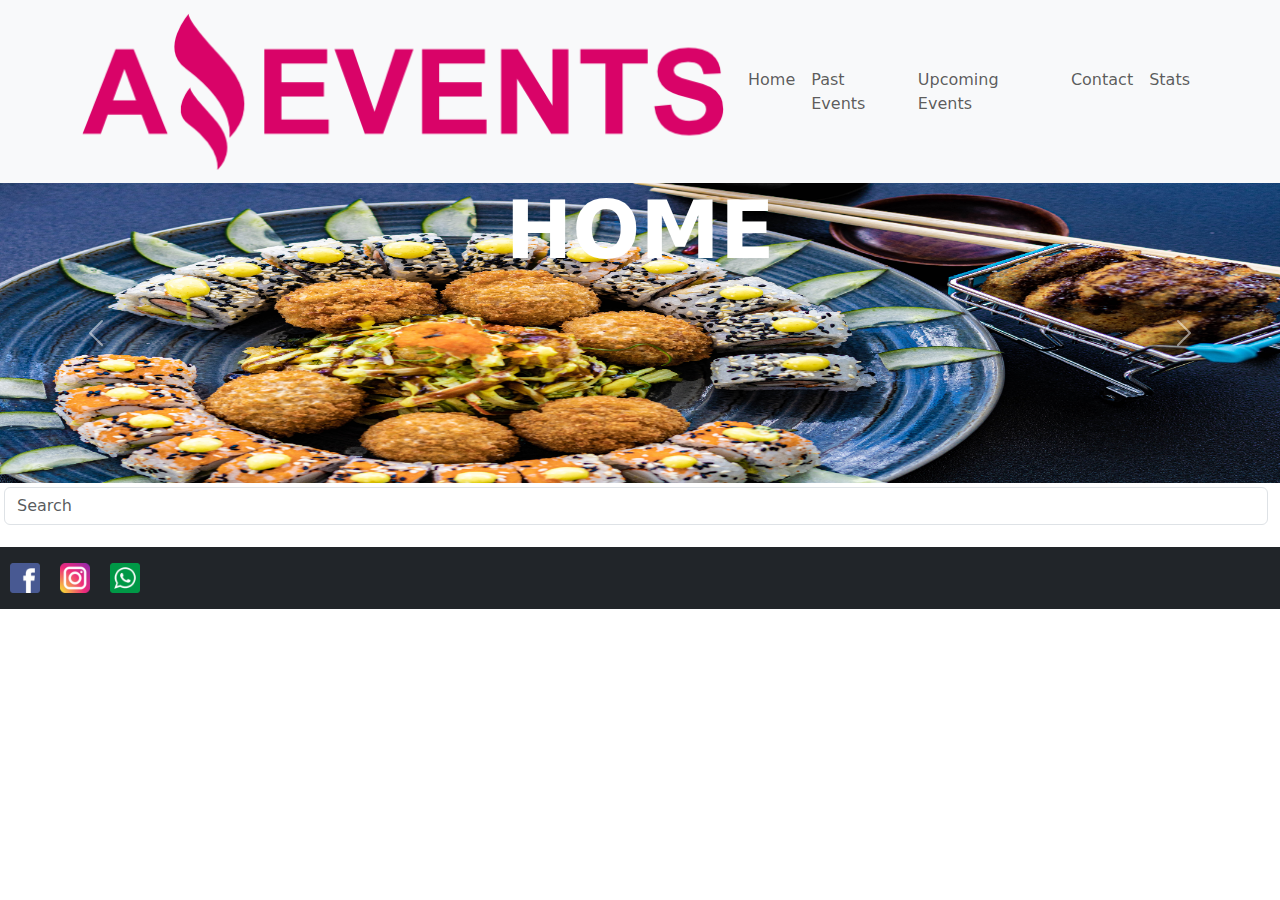
==== commit c6e560c7: "Update Sprint 2" ====
--- a/index.html
+++ b/index.html
@@ -45,53 +45,7 @@
     </nav>
 
     <!-- Filter -->
-    <div class="container">
-        <!-- Sección Filter -->
-        <div class="row">
-            <div class="col-md-6 col-lg-4">
-                <div class="form-check">
-                    <input type="checkbox" class="form-check-input" id="books">
-                    <label class="form-check-label" for="books">Books</label>
-                </div>
-            </div>
-            <div class="col-md-6 col-lg-4">
-                <div class="form-check">
-                    <input type="checkbox" class="form-check-input" id="cinema">
-                    <label class="form-check-label" for="cinema">Cinema</label>
-                </div>
-            </div>
-            <div class="col-md-6 col-lg-4">
-                <div class="form-check">
-                    <input type="checkbox" class="form-check-input" id="costume-party">
-                    <label class="form-check-label" for="costume-party">Costume Party</label>
-                </div>
-            </div>
-            <div class="col-md-6 col-lg-4">
-                <div class="form-check">
-                    <input type="checkbox" class="form-check-input" id="food-fair">
-                    <label class="form-check-label" for="food-fair">Food Fair</label>
-                </div>
-            </div>
-            <div class="col-md-6 col-lg-4">
-                <div class="form-check">
-                    <input type="checkbox" class="form-check-input" id="marathon">
-                    <label class="form-check-label" for="marathon">Marathon</label>
-                </div>
-            </div>
-            <div class="col-md-6 col-lg-4">
-                <div class="form-check">
-                    <input type="checkbox" class="form-check-input" id="music-concert">
-                    <label class="form-check-label" for="music-concert">Music Concert</label>
-                </div>
-            </div>
-            <div class="col-md-12 search-bar">
-                <div class="input-group">
-                    <input type="text" class="form-control" id="search-input" placeholder="LookUp...">
-                    <button class="btn btn-primary" id="search-button">Search</button>
-                </div>
-            </div>
-        </div>
-    </div>
+    
 
     <!-- Carousel -->
     <div id="carouselExampleAutoplaying" class="carousel slide" data-bs-ride="carousel">
@@ -123,6 +77,18 @@
         </button>
     </div>
     
+    <main class="d-flex justify-content-center flex-column p-1">
+        <div id="contenedorCheckbox" class="d-flex justify-content-center gap-1 flex-wrap">
+        </div>
+        <form class="d-flex" role="search">
+        <input class="form-control me-2" type="search" placeholder="Search" aria-label="Search" id="buscador">
+        <!-- <button class="btn btn-outline-success" type="submit">Search</button> -->
+        </form>
+        <div id="contenedorCards" class="d-flex justify-content-center p-1 flex-wrap gap-1">
+        </div>
+    </main>
+
+
     <!-- Services -->
     <div id="contenedorIndexCard" class="d-flex justify-content-around flex-wrap cardaround">
     </div>
@@ -144,8 +110,8 @@
         </div>
     </footer>
 
-    <script src="data.js"></script>
-    <script src="index.js"></script>
+    <!--<script src="data.js"></script>-->
+    <script src="index.html"></script>
     
 </body>
 </html>